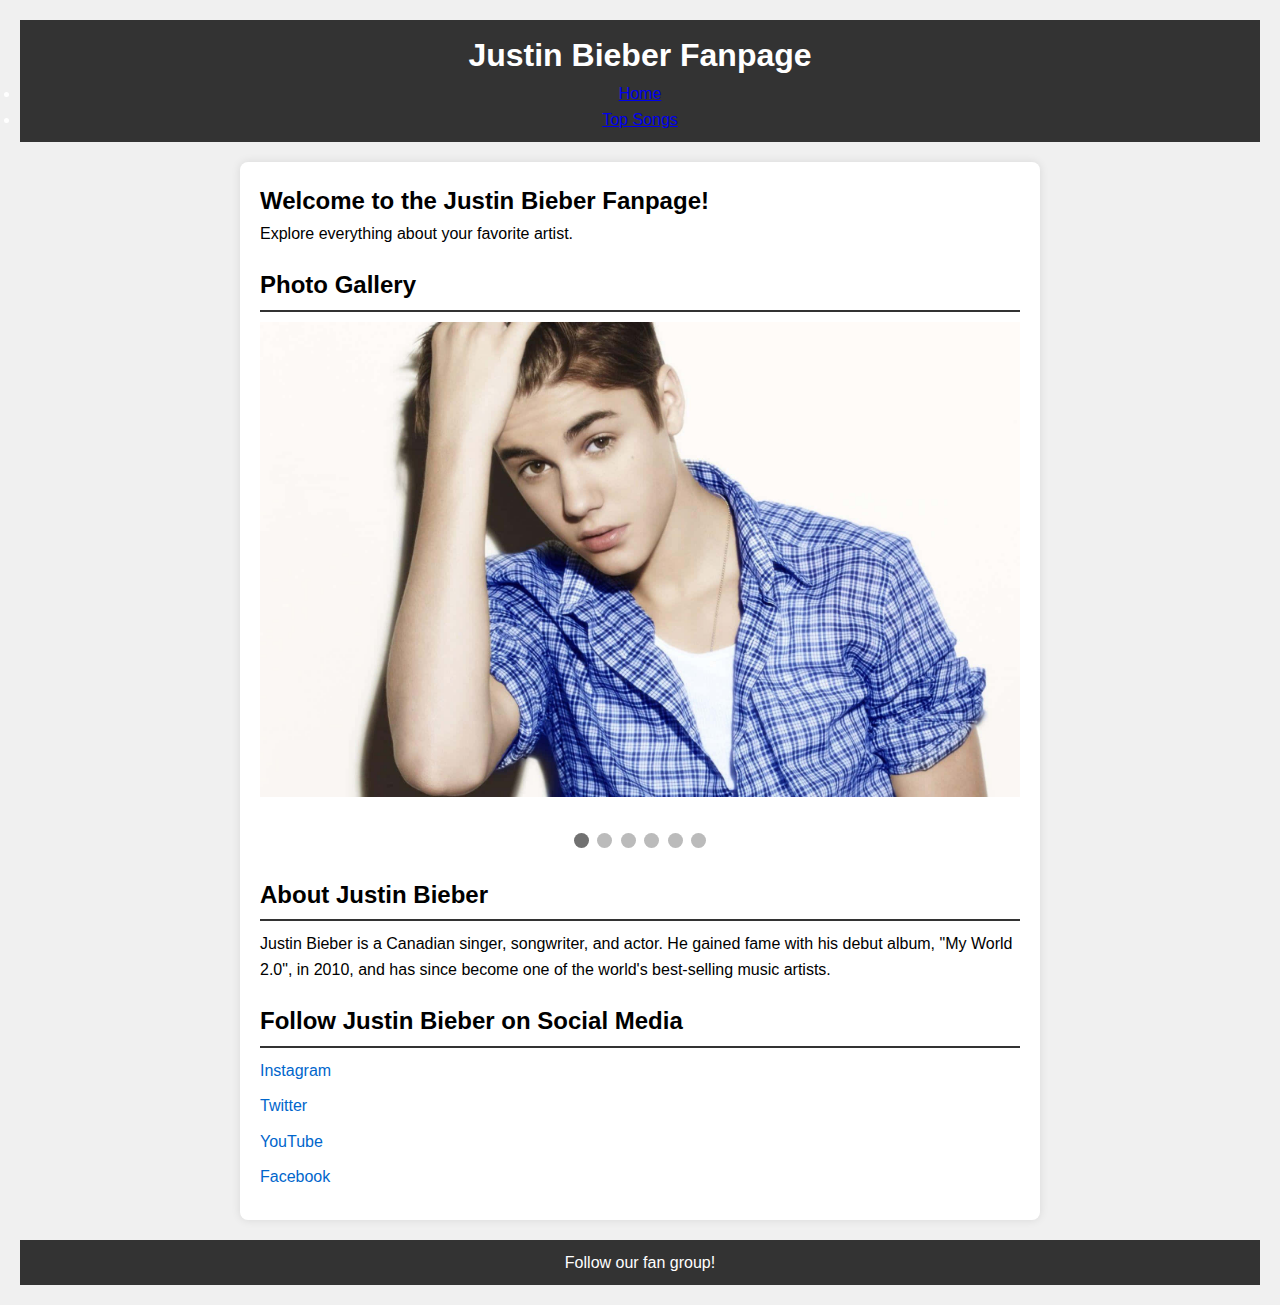
==== justin_fanpage.html @ 4803981f "justin fanpage update" ====
<!DOCTYPE html>
<html lang="en">
<head>
    <meta charset="UTF-8">
    <meta name="viewport" content="width=device-width, initial-scale=1.0">
    <title>Justin Bieber Fanpage</title>
    <link rel="stylesheet" href="stylesheet.css">
</head>
<!-- <body>
    <header>
        <h1>Justin Bieber Fanpage</h1>
    </header>
    <main>
        <section class="intro">
            <h2>Welcome to the Justin Bieber Fanpage!</h2>
            <p>Explore everything about your favorite artist.</p>
        </section>
        
        <section class="gallery">
            <h2>Photo Gallery</h2>
            <div class="slideshow-container">
                <div class="slide fade">
                    <img src="justin_images/justin1.jpg" style="width:100%" alt="Justin Bieber 1">
                </div>
                <div class="slide fade">
                    <img src="justin_images/justin2.jpg" style="width:100%" alt="Justin Bieber 2">
                </div>
                <div class="slide fade">
                    <img src="justin_images/justin3.jpg" style="width:100%" alt="Justin Bieber 3">
                </div>
                <div class="slide fade">
                    <img src="justin_images/justin4.jpg" style="width:100%" alt="Justin Bieber 4">
                </div>
                <div class="slide fade">
                    <img src="justin_images/justin5.jpg" style="width:100%" alt="Justin Bieber 5">
                </div>
                <div class="slide fade">
                    <img src="justin_images/justin6.jpg" style="width:100%" alt="Justin Bieber 6">
                </div>
            </div>
            <br>
          
            <div style="text-align:center">
                <span class="dot" onclick="currentSlide(1)"></span> 
                <span class="dot" onclick="currentSlide(2)"></span> 
                <span class="dot" onclick="currentSlide(3)"></span> 
                <span class="dot" onclick="currentSlide(4)"></span>
                <span class="dot" onclick="currentSlide(5)"></span>
                <span class="dot" onclick="currentSlide(6)"></span>
            </div>

        </section> -->

        <!-- <section class="videos">
            <h2>Popular Videos</h2>
            <div class="video-container">
                
                <iframe width="560" height="315" 
                        src="https://www.youtube.com/embed/oyEuk8j8imI" 
                        title="Justin Bieber - Love Yourself" 
                        frameborder="0" 
                        allow="accelerometer; autoplay; clipboard-write; encrypted-media; gyroscope; picture-in-picture; web-share" 
                        allowfullscreen>
                </iframe>
                
                <iframe width="560" height="315" 
                        src="https://www.youtube.com/embed/kffacxfA7G4" 
                        title="Justin Bieber - Baby" 
                        frameborder="0" 
                        allow="accelerometer; autoplay; clipboard-write; encrypted-media; gyroscope; picture-in-picture; web-share" 
                        allowfullscreen>
                </iframe>
            </div>
        </section>


        <section class="bio">
            <h2>About Justin Bieber</h2>
            <p>Justin Bieber is a Canadian singer, songwriter, and actor. He gained fame with his debut album, "My World 2.0", in 2010, and has since become one of the world's best-selling music artists.</p>
        </section>
        <section class="songs">
            <h2>Most Famous Songs</h2>
            <ul>
                <li>Baby</li>
                <li>Sorry</li>
                <li>Love Yourself</li>
                <li>What Do You Mean?</li>
            </ul>
        </section>
        <section class="social-media">
            <h2>Follow Justin Bieber on Social Media</h2>
            <ul>
                <li><a href="https://www.instagram.com/justinbieber" target="_blank">Instagram</a></li>
                <li><a href="https://twitter.com/justinbieber" target="_blank">Twitter</a></li>
                <li><a href="https://www.youtube.com/user/kidrauhl" target="_blank">YouTube</a></li>
                <li><a href="https://www.facebook.com/justinbieber" target="_blank">Facebook</a></li>
            </ul>
        </section>
    </main>
    <footer>
        <p>Follow our fan group!</p>
    </footer>
    <script src="script.js"></script>
</body> -->



<body>
    <header>
        <h1>Justin Bieber Fanpage</h1>
        <nav>
            <ul>
                <li><a href="justin_fanpage.html">Home</a></li>
                <!-- <li><a href="social_media.html">Social Media</a></li> -->
                <li><a href="justin_songs.html">Top Songs</a></li>
                <!-- <li><a href="gallery.html">Photo Gallery</a></li>
                <li><a href="videos.html">Videos</a></li> -->
            </ul>
        </nav>
    </header>
    <main>
        <section class="intro">
            <h2>Welcome to the Justin Bieber Fanpage!</h2>
            <p>Explore everything about your favorite artist.</p>
        </section>

        <section class="gallery">
            <h2>Photo Gallery</h2>
            <div class="slideshow-container">
                <div class="slide fade">
                    <img src="justin_images/justin1.jpg" style="width:100%" alt="Justin Bieber 1">
                </div>
                <div class="slide fade">
                    <img src="justin_images/justin2.jpg" style="width:100%" alt="Justin Bieber 2">
                </div>
                <div class="slide fade">
                    <img src="justin_images/justin3.jpg" style="width:100%" alt="Justin Bieber 3">
                </div>
                <div class="slide fade">
                    <img src="justin_images/justin4.jpg" style="width:100%" alt="Justin Bieber 4">
                </div>
                <div class="slide fade">
                    <img src="justin_images/justin5.jpg" style="width:100%" alt="Justin Bieber 5">
                </div>
                <div class="slide fade">
                    <img src="justin_images/justin6.jpg" style="width:100%" alt="Justin Bieber 6">
                </div>
            </div>
            <br>
          
            <div style="text-align:center">
                <span class="dot" onclick="currentSlide(1)"></span> 
                <span class="dot" onclick="currentSlide(2)"></span> 
                <span class="dot" onclick="currentSlide(3)"></span> 
                <span class="dot" onclick="currentSlide(4)"></span>
                <span class="dot" onclick="currentSlide(5)"></span>
                <span class="dot" onclick="currentSlide(6)"></span>
            </div>

        </section>

        <section class="bio">
            <h2>About Justin Bieber</h2>
            <p>Justin Bieber is a Canadian singer, songwriter, and actor. He gained fame with his debut album, "My World 2.0", in 2010, and has since become one of the world's best-selling music artists.</p>
        </section>
        <section class="social-media">
            <h2>Follow Justin Bieber on Social Media</h2>
            <ul>
                <li><a href="https://www.instagram.com/justinbieber" target="_blank">Instagram</a></li>
                <li><a href="https://twitter.com/justinbieber" target="_blank">Twitter</a></li>
                <li><a href="https://www.youtube.com/user/kidrauhl" target="_blank">YouTube</a></li>
                <li><a href="https://www.facebook.com/justinbieber" target="_blank">Facebook</a></li>
            </ul>
        </section>

    </main>
    <footer>
        <p>Follow our fan group!</p>
    </footer>
    <script src="script.js"></script>
</body>
</html>

</html>
---- stylesheet.css ----
/* Basic reset and styles */
* {
    margin: 0;
    padding: 0;
    box-sizing: border-box;
}

@keyframes animateBackground {
    0% { background-color: #ff7e5f; }
    50% { background-color: #feb47b; }
    100% { background-color: #ff7e5f; }
}

/* body {
    animation: animateBackground 10s ease infinite;
    color: #fff;
} */

body {
    font-family: Arial, sans-serif;
    line-height: 1.6;
    background-color: #f0f0f0;
    margin: 20px;
    animation: animateBackground 10s ease infinite;
    /* color: #fff; */
}

header {
    background-color: #333;
    color: #fff;
    text-align: center;
    padding: 10px 0;
}

header h1 {
    font-size: 2em;
}

main {
    max-width: 800px;
    margin: 20px auto;
    background-color: #fff;
    padding: 20px;
    border-radius: 8px;
    box-shadow: 0 0 10px rgba(0, 0, 0, 0.1);
}

.gallery {
    margin-top: 20px;
}

.gallery h2 {
    font-size: 1.5em;
    border-bottom: 2px solid #333;
    padding-bottom: 5px;
    margin-bottom: 10px;
}

.photo {
    margin-bottom: 20px;
    text-align: center;
}

.photo img {
    max-width: 20%;
    height: auto;
    border-radius: 8px;
    box-shadow: 0 0 5px rgba(0, 0, 0, 0.2);
}

.slideshow-container {
    max-width: 1000px;
    position: relative;
    margin: auto;
}

.slide {
    display: none;
}

.fade {
    animation-name: fade;
    animation-duration: 1.5s;
}

@keyframes fade {
    from {opacity: .4} 
    to {opacity: 1}
}

.dot {
    height: 15px;
    width: 15px;
    margin: 0 2px;
    background-color: #bbb;
    border-radius: 50%;
    display: inline-block;
    transition: background-color 0.6s ease;
}

.active {
    background-color: #717171;
}

.video-container {
    display: flex;
    flex-wrap: wrap;
    gap: 10px;
    justify-content: center;
}

.video-container iframe {
    width: 100%;
    max-width: 300px; /* Adjust as needed */
    height: 170px; /* Adjust height as needed */
    border-radius: 8px;
    box-shadow: 0 0 10px rgba(0, 0, 0, 0.1);
}


.bio {
    margin-top: 20px;
}

.bio h2 {
    font-size: 1.5em;
    border-bottom: 2px solid #333;
    padding-bottom: 5px;
    margin-bottom: 10px;
}

.songs {
    margin-top: 20px;
}

.songs h2 {
    font-size: 1.5em;
    border-bottom: 2px solid #333;
    padding-bottom: 5px;
    margin-bottom: 10px;
}

.songs ul {
    list-style-type: disc;
    padding-left: 20px;
}

.songs ul li {
    margin-bottom: 10px;
}

.social-media {
    margin-top: 20px;
}

.social-media h2 {
    font-size: 1.5em;
    border-bottom: 2px solid #333;
    padding-bottom: 5px;
    margin-bottom: 10px;
}

.social-media ul {
    list-style-type: none;
    padding-left: 0;
}

.social-media ul li {
    margin-bottom: 10px;
}

.social-media ul li a {
    text-decoration: none;
    color: #0066cc;
}

.social-media ul li a:hover {
    text-decoration: underline;
}


footer {
    text-align: center;
    margin-top: 20px;
    padding: 10px 0;
    background-color: #333;
    color: #fff;
}
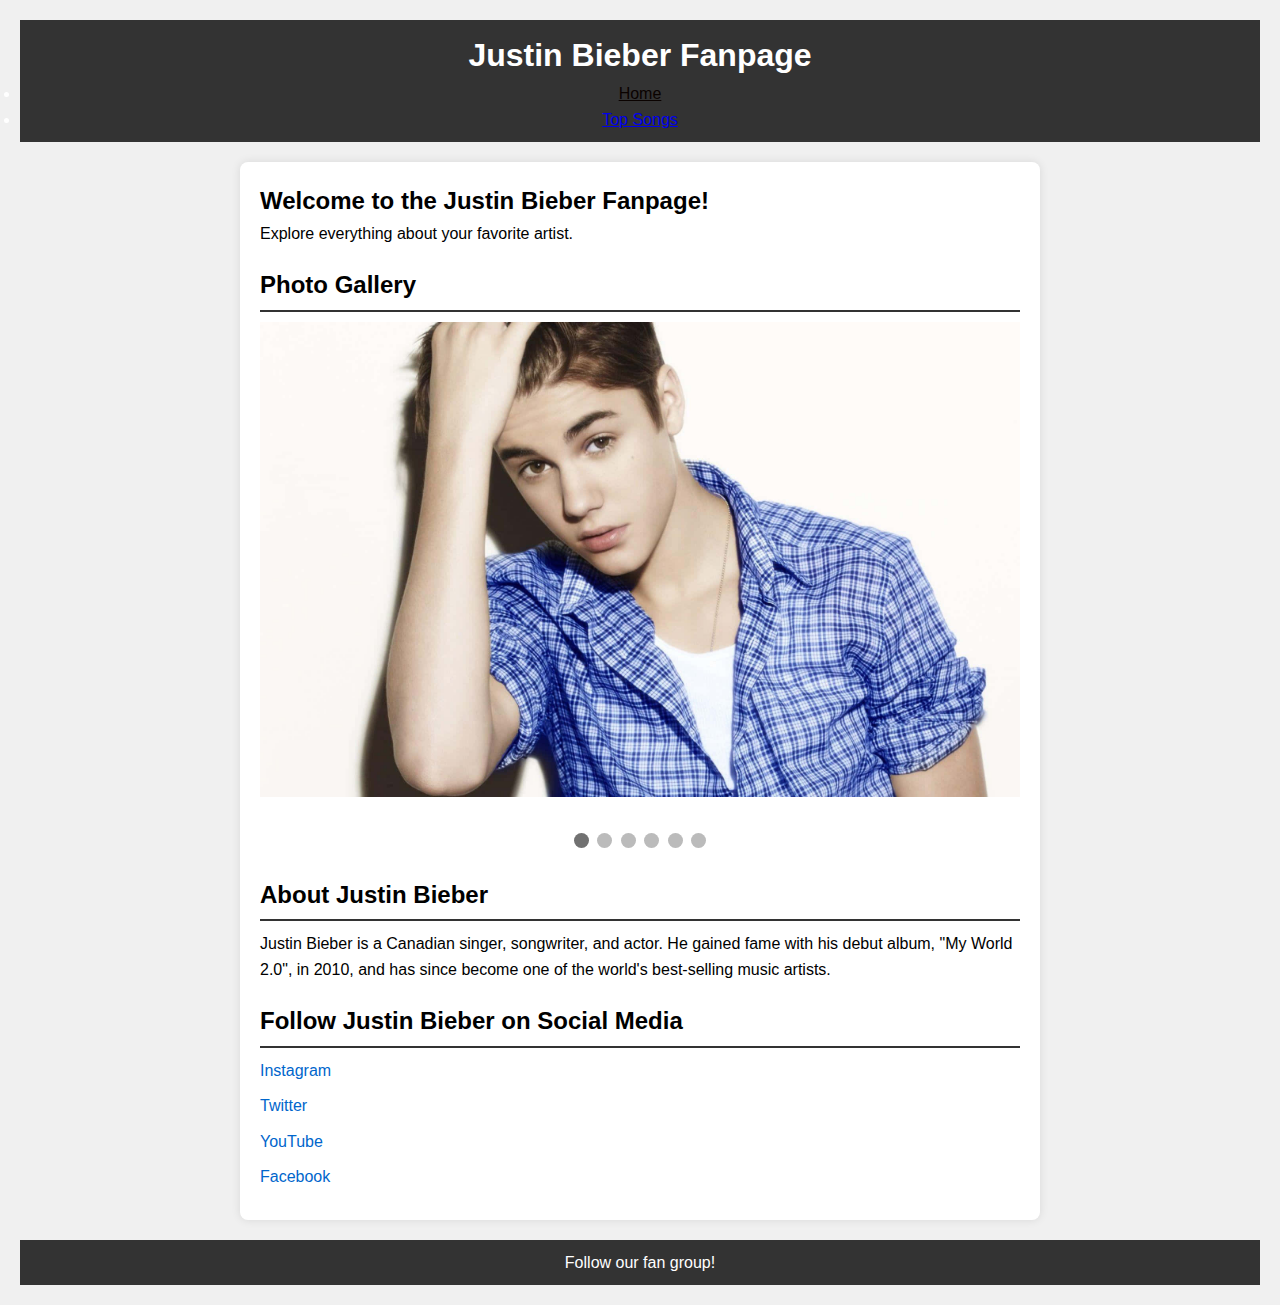
==== commit 621d9c37: "update justin fanpage" ====
--- a/justin_fanpage.html
+++ b/justin_fanpage.html
@@ -110,9 +110,9 @@
         <h1>Justin Bieber Fanpage</h1>
         <nav>
             <ul>
-                <li><a href="justin_fanpage.html">Home</a></li>
+                <li><a href="justin_fanpage.html" class="home-link">Home</a></li>
                 <!-- <li><a href="social_media.html">Social Media</a></li> -->
-                <li><a href="justin_songs.html">Top Songs</a></li>
+                <li><a href="justin_songs.html" class="song-link">Top Songs</a></li>
                 <!-- <li><a href="gallery.html">Photo Gallery</a></li>
                 <li><a href="videos.html">Videos</a></li> -->
             </ul>
--- a/stylesheet.css
+++ b/stylesheet.css
@@ -35,6 +35,15 @@
 header h1 {
     font-size: 2em;
 }
+
+.home-link {
+    color: #0a0200; 
+}
+
+.songs-link {
+    color: #000306;
+}
+
 
 main {
     max-width: 800px;
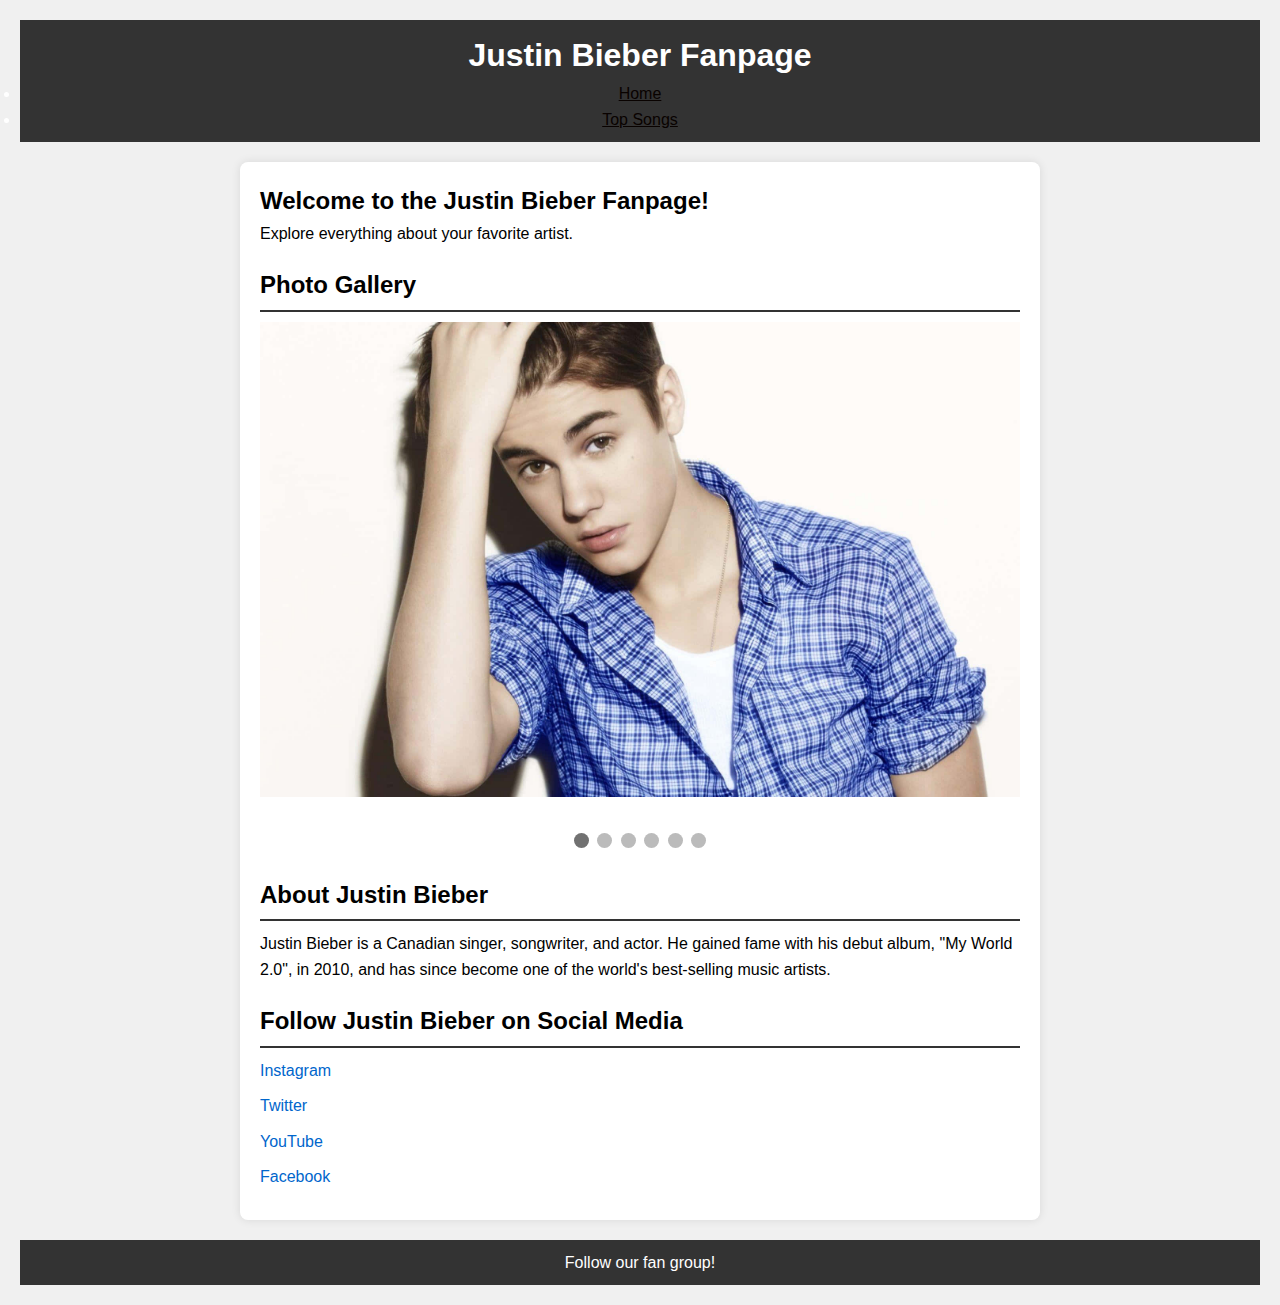
==== commit 359cef78: "update colours" ====
--- a/justin_fanpage.html
+++ b/justin_fanpage.html
@@ -110,9 +110,9 @@
         <h1>Justin Bieber Fanpage</h1>
         <nav>
             <ul>
-                <li><a href="justin_fanpage.html" class="home-link">Home</a></li>
+                <li><a href="justin_fanpage.html" style="color: #090200">Home</a></li>
                 <!-- <li><a href="social_media.html">Social Media</a></li> -->
-                <li><a href="justin_songs.html" class="song-link">Top Songs</a></li>
+                <li><a href="justin_songs.html" style="color: #090200" >Top Songs</a></li>
                 <!-- <li><a href="gallery.html">Photo Gallery</a></li>
                 <li><a href="videos.html">Videos</a></li> -->
             </ul>
--- a/stylesheet.css
+++ b/stylesheet.css
@@ -34,14 +34,6 @@
 
 header h1 {
     font-size: 2em;
-}
-
-.home-link {
-    color: #0a0200; 
-}
-
-.songs-link {
-    color: #000306;
 }
 
 
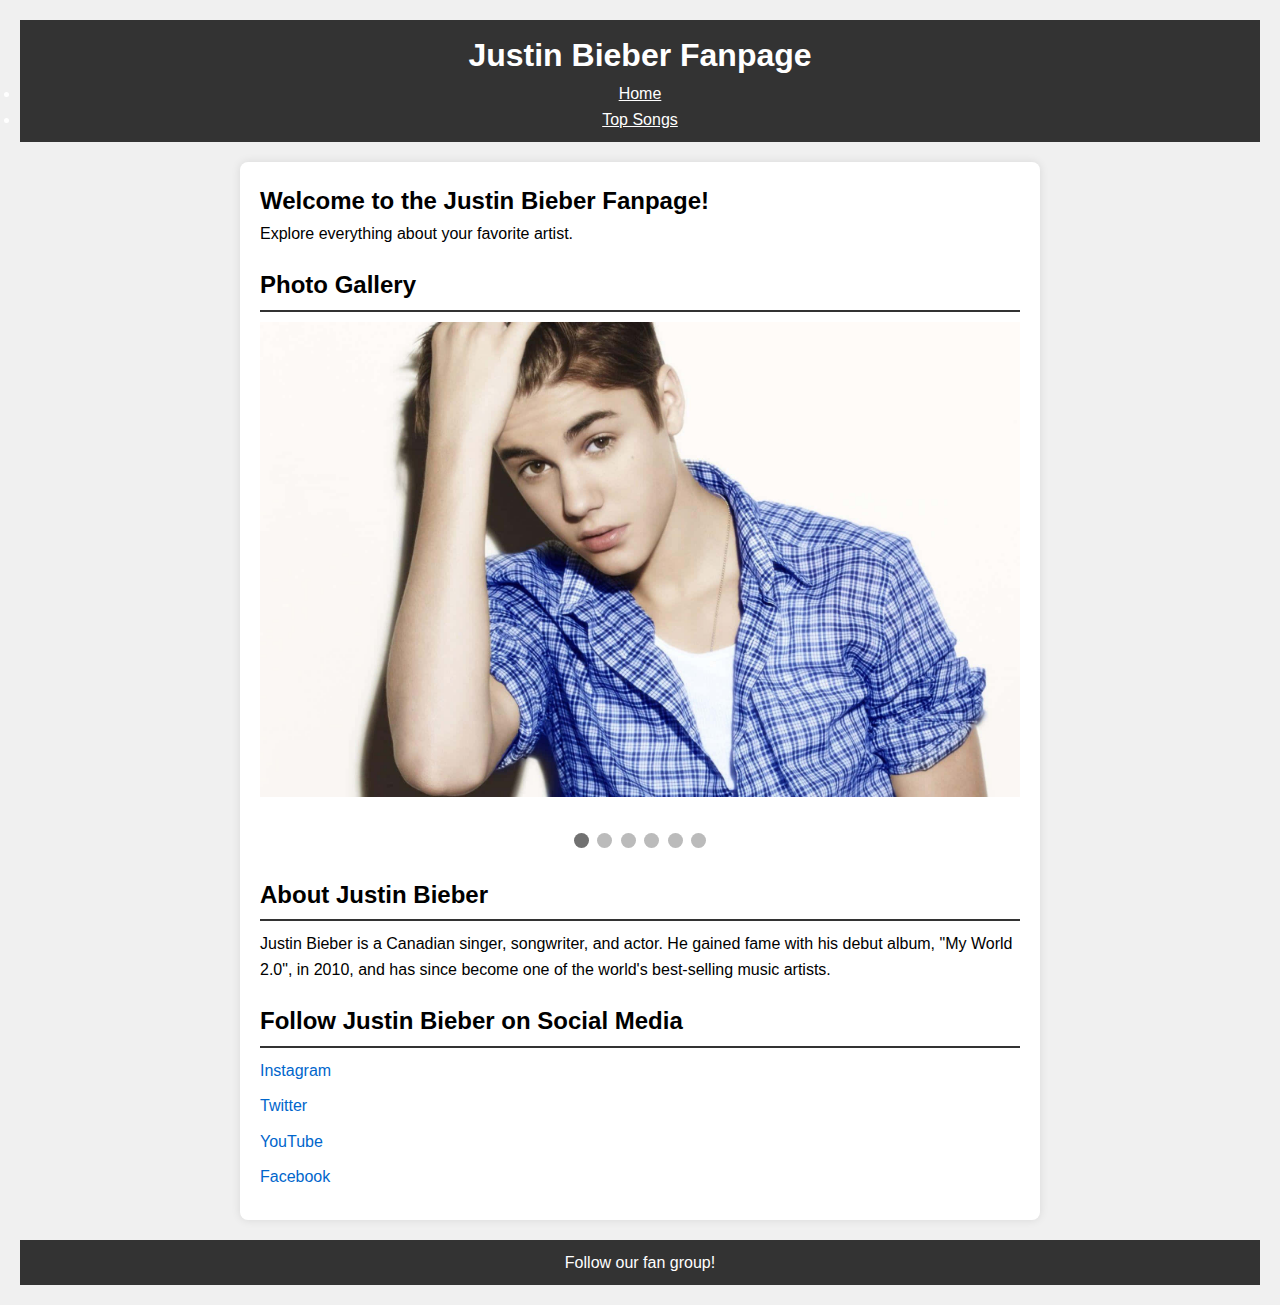
==== commit 09d21d65: "update link colours" ====
--- a/justin_fanpage.html
+++ b/justin_fanpage.html
@@ -110,9 +110,9 @@
         <h1>Justin Bieber Fanpage</h1>
         <nav>
             <ul>
-                <li><a href="justin_fanpage.html" style="color: #090200">Home</a></li>
+                <li><a href="justin_fanpage.html" style="color: white" class="home-link">Home</a></li>
                 <!-- <li><a href="social_media.html">Social Media</a></li> -->
-                <li><a href="justin_songs.html" style="color: #090200" >Top Songs</a></li>
+                <li><a href="justin_songs.html" style="color: white" class="song-link" >Top Songs</a></li>
                 <!-- <li><a href="gallery.html">Photo Gallery</a></li>
                 <li><a href="videos.html">Videos</a></li> -->
             </ul>
--- a/stylesheet.css
+++ b/stylesheet.css
@@ -36,6 +36,11 @@
     font-size: 2em;
 }
 
+.home-link:visited {
+    color: white;} /* Ensure visited links remain the same color */
+
+.song-link:visited {
+    color: white;} /* Ensure visited links remain the same color */
 
 main {
     max-width: 800px;
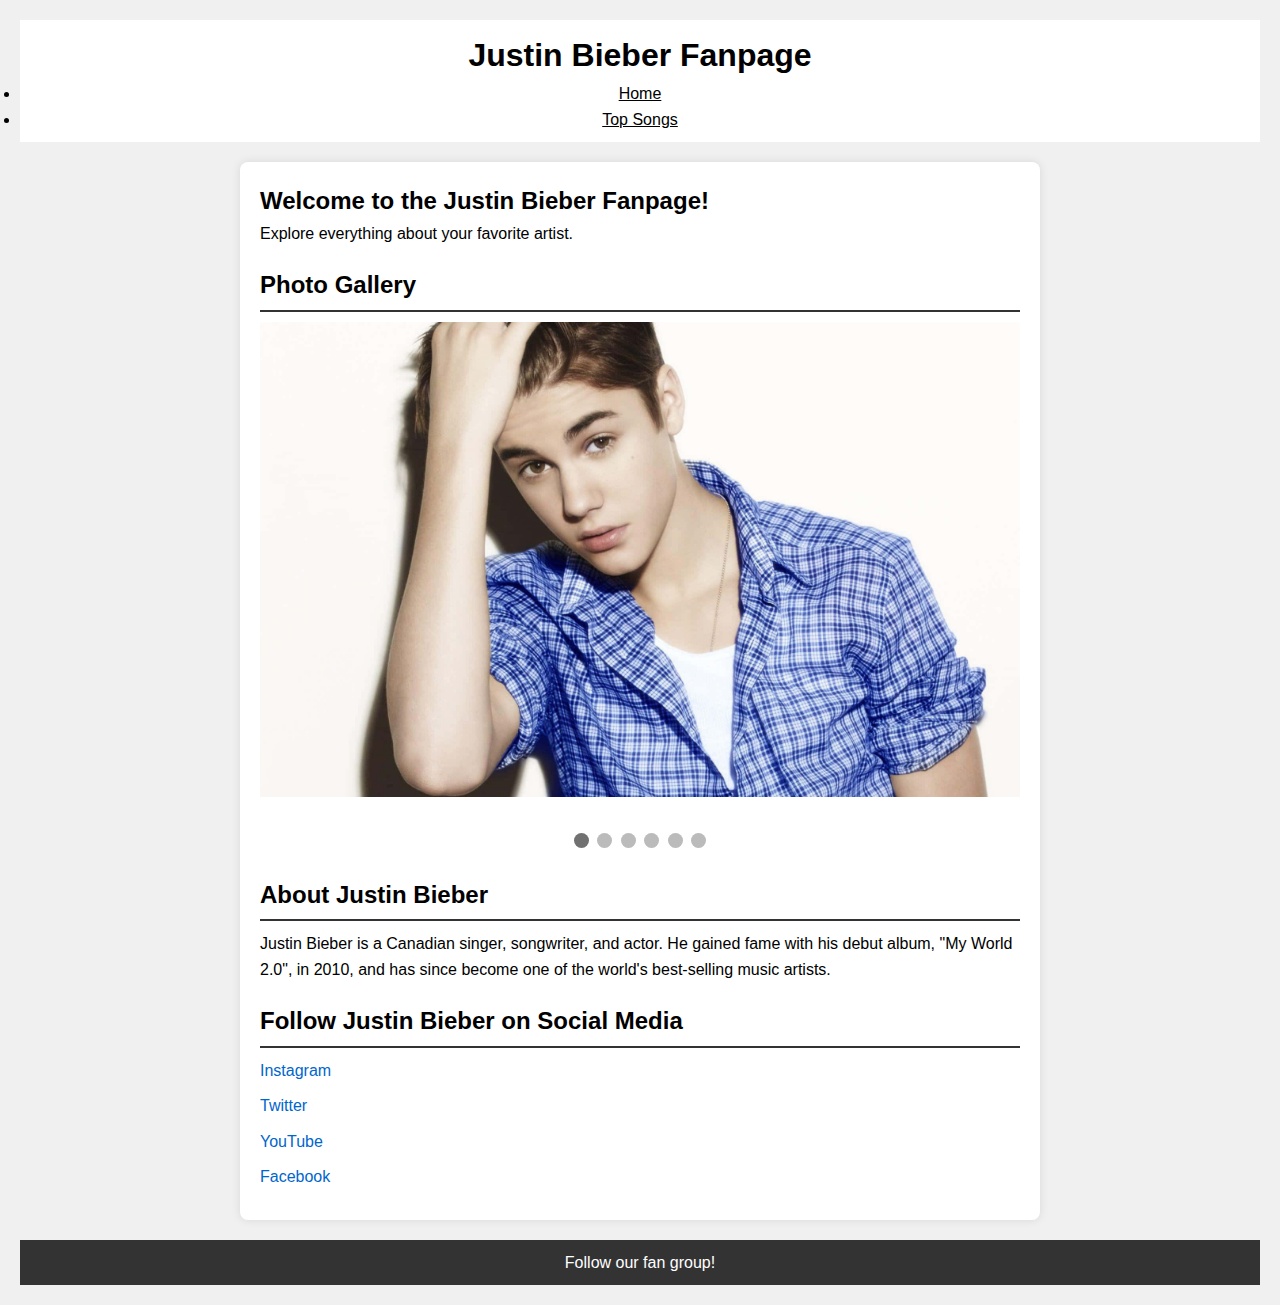
==== commit b7deb797: "update colours" ====
--- a/justin_fanpage.html
+++ b/justin_fanpage.html
@@ -110,9 +110,9 @@
         <h1>Justin Bieber Fanpage</h1>
         <nav>
             <ul>
-                <li><a href="justin_fanpage.html" style="color: white" class="home-link">Home</a></li>
+                <li><a href="justin_fanpage.html" style="color: black" class="home-link">Home</a></li>
                 <!-- <li><a href="social_media.html">Social Media</a></li> -->
-                <li><a href="justin_songs.html" style="color: white" class="song-link" >Top Songs</a></li>
+                <li><a href="justin_songs.html" style="color: black" class="song-link" >Top Songs</a></li>
                 <!-- <li><a href="gallery.html">Photo Gallery</a></li>
                 <li><a href="videos.html">Videos</a></li> -->
             </ul>
--- a/stylesheet.css
+++ b/stylesheet.css
@@ -26,8 +26,8 @@
 }
 
 header {
-    background-color: #333;
-    color: #fff;
+    background-color: white;
+    color: black;
     text-align: center;
     padding: 10px 0;
 }
@@ -37,10 +37,10 @@
 }
 
 .home-link:visited {
-    color: white;} /* Ensure visited links remain the same color */
+    color: black;} /* Ensure visited links remain the same color */
 
 .song-link:visited {
-    color: white;} /* Ensure visited links remain the same color */
+    color: black;} /* Ensure visited links remain the same color */
 
 main {
     max-width: 800px;
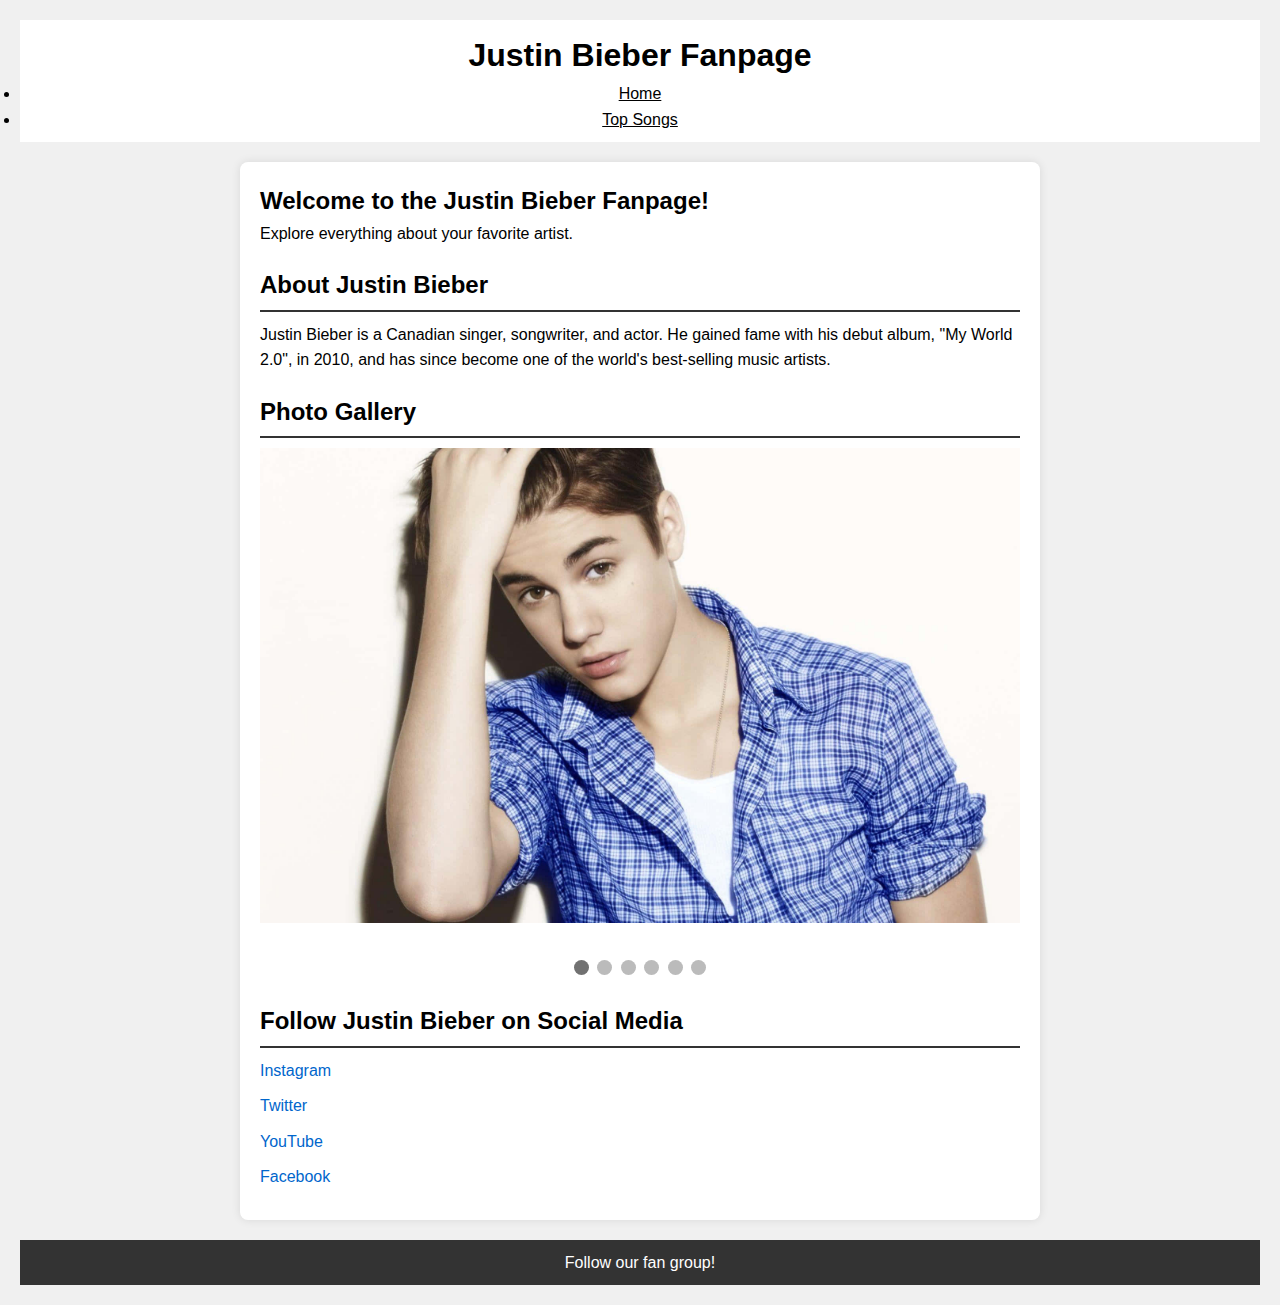
==== commit b005e38d: "update links" ====
--- a/justin_fanpage.html
+++ b/justin_fanpage.html
@@ -6,115 +6,16 @@
     <title>Justin Bieber Fanpage</title>
     <link rel="stylesheet" href="stylesheet.css">
 </head>
-<!-- <body>
-    <header>
-        <h1>Justin Bieber Fanpage</h1>
-    </header>
-    <main>
-        <section class="intro">
-            <h2>Welcome to the Justin Bieber Fanpage!</h2>
-            <p>Explore everything about your favorite artist.</p>
-        </section>
-        
-        <section class="gallery">
-            <h2>Photo Gallery</h2>
-            <div class="slideshow-container">
-                <div class="slide fade">
-                    <img src="justin_images/justin1.jpg" style="width:100%" alt="Justin Bieber 1">
-                </div>
-                <div class="slide fade">
-                    <img src="justin_images/justin2.jpg" style="width:100%" alt="Justin Bieber 2">
-                </div>
-                <div class="slide fade">
-                    <img src="justin_images/justin3.jpg" style="width:100%" alt="Justin Bieber 3">
-                </div>
-                <div class="slide fade">
-                    <img src="justin_images/justin4.jpg" style="width:100%" alt="Justin Bieber 4">
-                </div>
-                <div class="slide fade">
-                    <img src="justin_images/justin5.jpg" style="width:100%" alt="Justin Bieber 5">
-                </div>
-                <div class="slide fade">
-                    <img src="justin_images/justin6.jpg" style="width:100%" alt="Justin Bieber 6">
-                </div>
-            </div>
-            <br>
-          
-            <div style="text-align:center">
-                <span class="dot" onclick="currentSlide(1)"></span> 
-                <span class="dot" onclick="currentSlide(2)"></span> 
-                <span class="dot" onclick="currentSlide(3)"></span> 
-                <span class="dot" onclick="currentSlide(4)"></span>
-                <span class="dot" onclick="currentSlide(5)"></span>
-                <span class="dot" onclick="currentSlide(6)"></span>
-            </div>
-
-        </section> -->
-
-        <!-- <section class="videos">
-            <h2>Popular Videos</h2>
-            <div class="video-container">
-                
-                <iframe width="560" height="315" 
-                        src="https://www.youtube.com/embed/oyEuk8j8imI" 
-                        title="Justin Bieber - Love Yourself" 
-                        frameborder="0" 
-                        allow="accelerometer; autoplay; clipboard-write; encrypted-media; gyroscope; picture-in-picture; web-share" 
-                        allowfullscreen>
-                </iframe>
-                
-                <iframe width="560" height="315" 
-                        src="https://www.youtube.com/embed/kffacxfA7G4" 
-                        title="Justin Bieber - Baby" 
-                        frameborder="0" 
-                        allow="accelerometer; autoplay; clipboard-write; encrypted-media; gyroscope; picture-in-picture; web-share" 
-                        allowfullscreen>
-                </iframe>
-            </div>
-        </section>
-
-
-        <section class="bio">
-            <h2>About Justin Bieber</h2>
-            <p>Justin Bieber is a Canadian singer, songwriter, and actor. He gained fame with his debut album, "My World 2.0", in 2010, and has since become one of the world's best-selling music artists.</p>
-        </section>
-        <section class="songs">
-            <h2>Most Famous Songs</h2>
-            <ul>
-                <li>Baby</li>
-                <li>Sorry</li>
-                <li>Love Yourself</li>
-                <li>What Do You Mean?</li>
-            </ul>
-        </section>
-        <section class="social-media">
-            <h2>Follow Justin Bieber on Social Media</h2>
-            <ul>
-                <li><a href="https://www.instagram.com/justinbieber" target="_blank">Instagram</a></li>
-                <li><a href="https://twitter.com/justinbieber" target="_blank">Twitter</a></li>
-                <li><a href="https://www.youtube.com/user/kidrauhl" target="_blank">YouTube</a></li>
-                <li><a href="https://www.facebook.com/justinbieber" target="_blank">Facebook</a></li>
-            </ul>
-        </section>
-    </main>
-    <footer>
-        <p>Follow our fan group!</p>
-    </footer>
-    <script src="script.js"></script>
-</body> -->
-
-
 
 <body>
     <header>
         <h1>Justin Bieber Fanpage</h1>
         <nav>
             <ul>
-                <li><a href="justin_fanpage.html" style="color: black" class="home-link">Home</a></li>
-                <!-- <li><a href="social_media.html">Social Media</a></li> -->
-                <li><a href="justin_songs.html" style="color: black" class="song-link" >Top Songs</a></li>
-                <!-- <li><a href="gallery.html">Photo Gallery</a></li>
-                <li><a href="videos.html">Videos</a></li> -->
+                <li><a href="justin_fanpage.html" style="color:black" class="home-link">Home</a></li>
+            
+                <li><a href="justin_songs.html" style="color:black" class="song-link" >Top Songs</a></li>
+                
             </ul>
         </nav>
     </header>
@@ -122,6 +23,11 @@
         <section class="intro">
             <h2>Welcome to the Justin Bieber Fanpage!</h2>
             <p>Explore everything about your favorite artist.</p>
+        </section>
+
+        <section class="bio">
+            <h2>About Justin Bieber</h2>
+            <p>Justin Bieber is a Canadian singer, songwriter, and actor. He gained fame with his debut album, "My World 2.0", in 2010, and has since become one of the world's best-selling music artists.</p>
         </section>
 
         <section class="gallery">
@@ -159,10 +65,7 @@
 
         </section>
 
-        <section class="bio">
-            <h2>About Justin Bieber</h2>
-            <p>Justin Bieber is a Canadian singer, songwriter, and actor. He gained fame with his debut album, "My World 2.0", in 2010, and has since become one of the world's best-selling music artists.</p>
-        </section>
+        
         <section class="social-media">
             <h2>Follow Justin Bieber on Social Media</h2>
             <ul>
--- a/stylesheet.css
+++ b/stylesheet.css
@@ -27,7 +27,7 @@
 
 header {
     background-color: white;
-    color: black;
+    color:black;
     text-align: center;
     padding: 10px 0;
 }
@@ -37,10 +37,10 @@
 }
 
 .home-link:visited {
-    color: black;} /* Ensure visited links remain the same color */
+    color:black;} /* Ensure visited links remain the same color */
 
 .song-link:visited {
-    color: black;} /* Ensure visited links remain the same color */
+    color:black;} /* Ensure visited links remain the same color */
 
 main {
     max-width: 800px;
